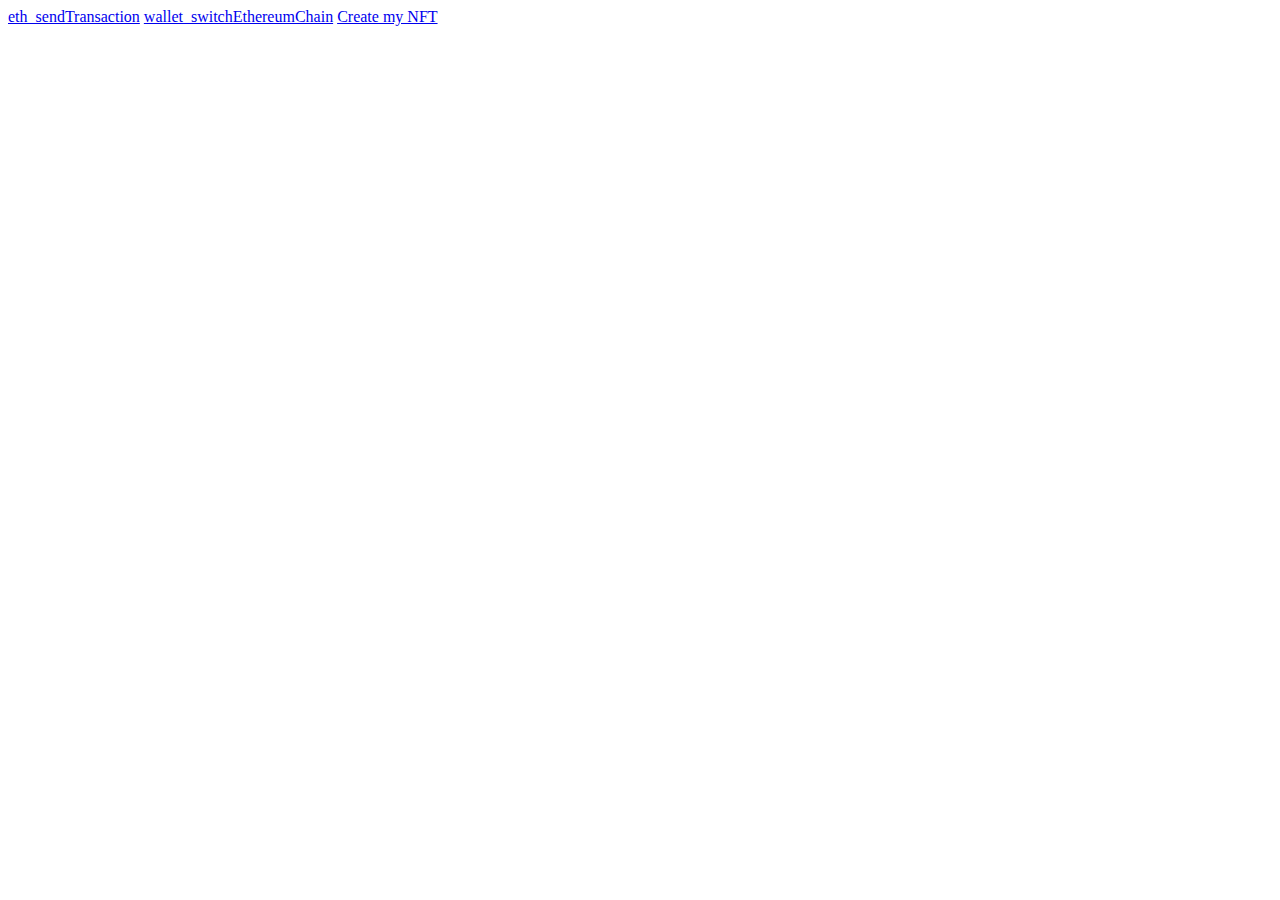
==== index.html @ 19dd5927 "Create index.html" ====
<html>
  <head></head>
  <body>
    <a href="/eth_sendTransaction">eth_sendTransaction</a>
    <a href="/wallet_switchEthereumChain">wallet_switchEthereumChain</a>
    <a href="/create-my-nft/index.html">Create my NFT</a>
  </body>
</html>
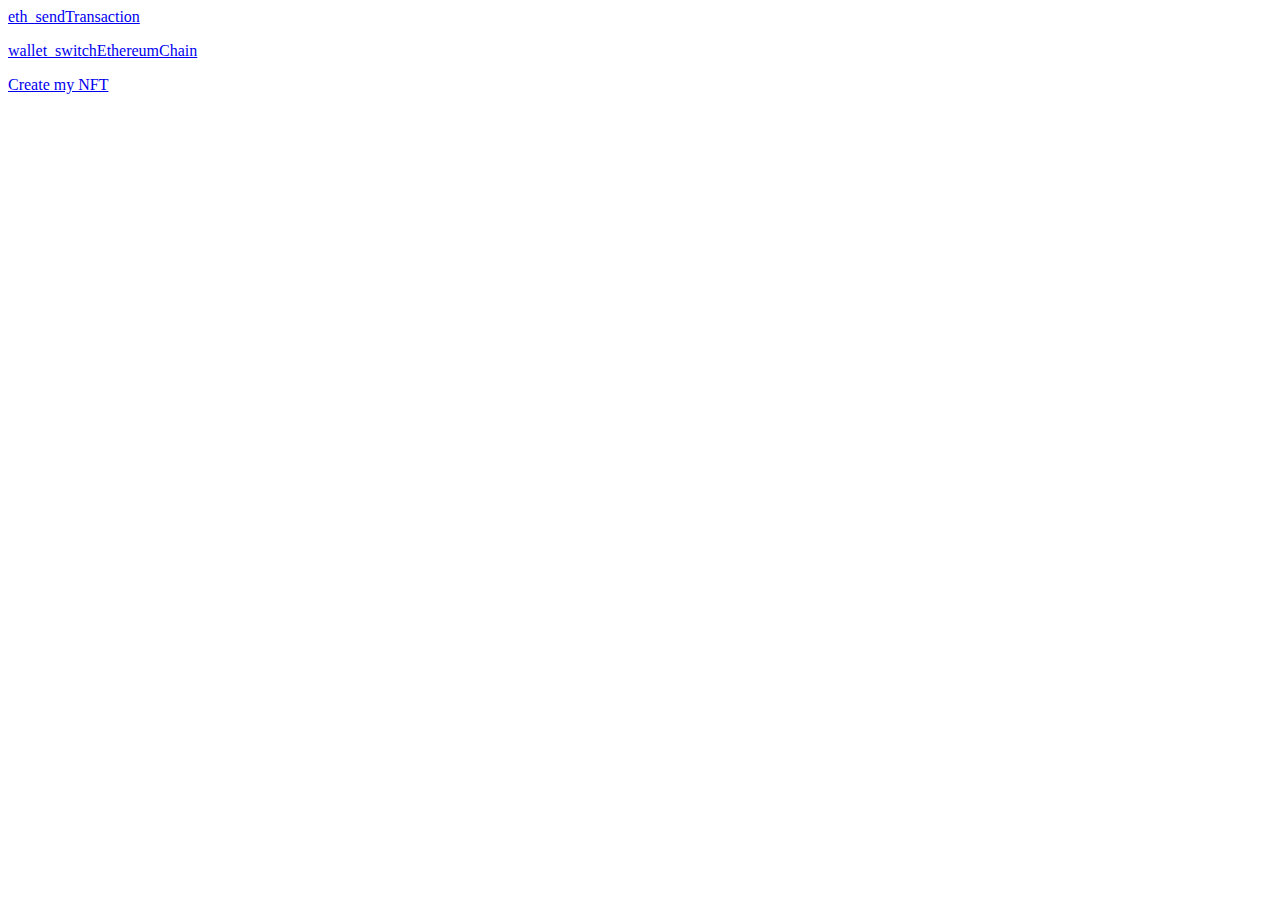
==== commit 0a480554: "Update index.html" ====
--- a/index.html
+++ b/index.html
@@ -1,8 +1,8 @@
 <html>
   <head></head>
   <body>
-    <a href="/eth_sendTransaction">eth_sendTransaction</a>
-    <a href="/wallet_switchEthereumChain">wallet_switchEthereumChain</a>
-    <a href="/create-my-nft/index.html">Create my NFT</a>
+    <a href="/eth_sendTransaction">eth_sendTransaction</a><p></p>
+    <a href="/wallet_switchEthereumChain">wallet_switchEthereumChain</a><p></p>
+    <a href="/create-my-nft/index.html">Create my NFT</a><p></p>
   </body>
 </html>
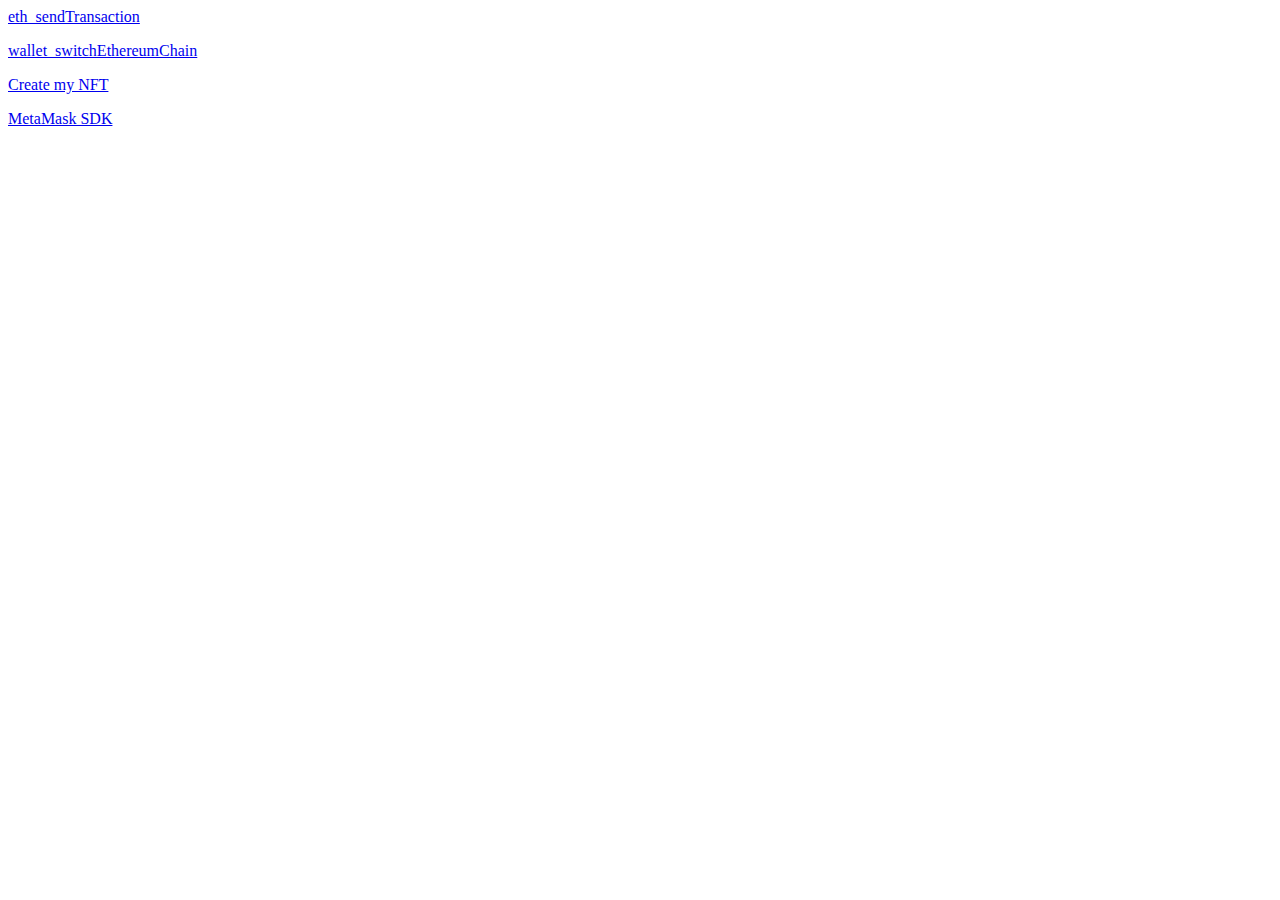
==== commit 94ccfb54: "cdn" ====
--- a/index.html
+++ b/index.html
@@ -1,8 +1,13 @@
 <html>
   <head></head>
   <body>
-    <a href="/eth_sendTransaction">eth_sendTransaction</a><p></p>
-    <a href="/wallet_switchEthereumChain">wallet_switchEthereumChain</a><p></p>
-    <a href="/create-my-nft/index.html">Create my NFT</a><p></p>
+    <a href="/eth_sendTransaction">eth_sendTransaction</a>
+    <p></p>
+    <a href="/wallet_switchEthereumChain">wallet_switchEthereumChain</a>
+    <p></p>
+    <a href="/create-my-nft/index.html">Create my NFT</a>
+    <p></p>
+    <a href="/cdn/metamask-sdk.js">MetaMask SDK</a>
+    <p></p>
   </body>
 </html>
